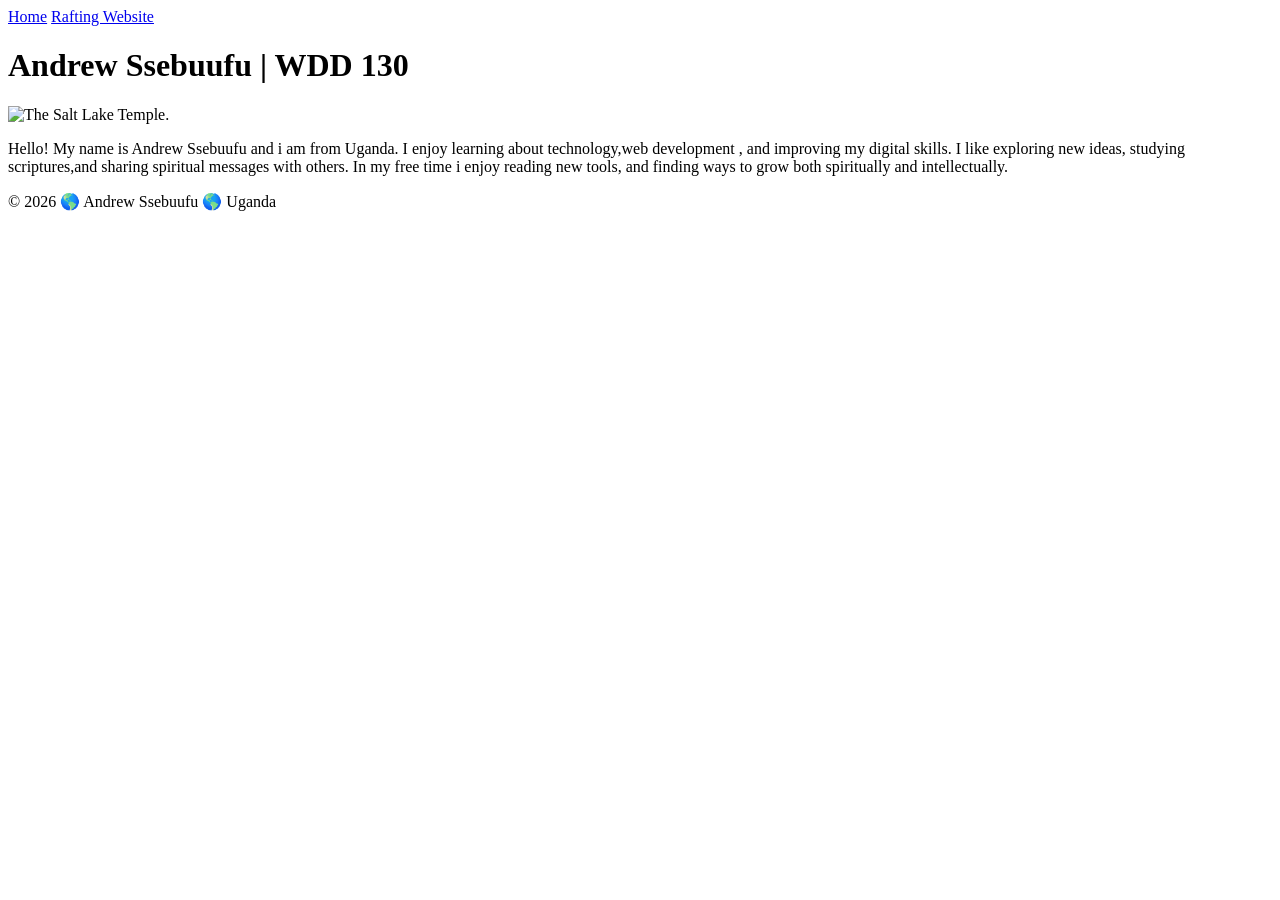
==== index.html @ 8512887b "a few image correction" ====
<!DOCTYPE html>
<html lang="en">

<head>
    <meta charset="UTF-8">
    <meta name="viewport" content="width=device-width, initial-scale=1.0">
    <title>Andrew Ssebuufu |WDD 130 </title>
</head>

<body>

    <header>
        <nav>
            <a href="#">Home</a>
            <a href="wwr/">Rafting Website</a>

        </nav>
    </header>
    <main>
        <h1>Andrew Ssebuufu | WDD 130</h1>


    </main>


</body>
<img src="https://www.africanpearlsafaris.com/wp-content/uploads/2020/11/kampala-city-excursion.jpg"
  alt="The Salt Lake Temple.">
<P>
    Hello! My name is Andrew Ssebuufu and i am from Uganda. I enjoy learning about
    technology,web development , and improving my digital skills. I like exploring new
    ideas,
    studying scriptures,and sharing spiritual messages with others. In my free time i enjoy
    reading new tools,
    and finding ways to grow both spiritually and intellectually.
</P>
<footer>
    <p>© 2026 🌎 Andrew Ssebuufu 🌎 Uganda</p>
</footer>

</html>
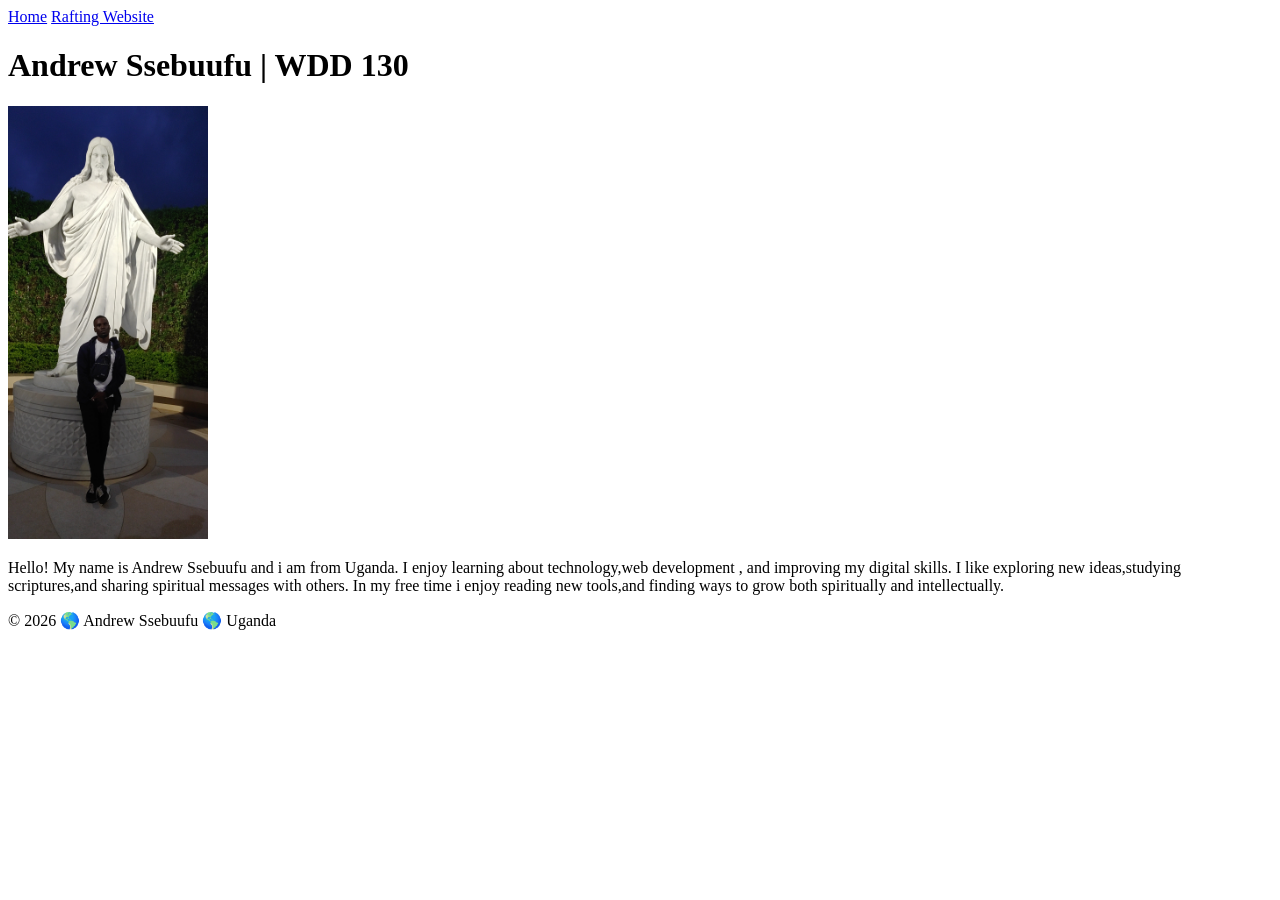
==== commit 2c5cd266: "added image" ====
--- a/index.html
+++ b/index.html
@@ -1,41 +1,30 @@
 <!DOCTYPE html>
 <html lang="en">
 
-<head>
+  <head>
     <meta charset="UTF-8">
     <meta name="viewport" content="width=device-width, initial-scale=1.0">
-    <title>Andrew Ssebuufu |WDD 130 </title>
-</head>
-
-<body>
+    <title>Andrew Ssebuufu | WDD 130 </title>
+  </head>
+  <body>
 
     <header>
-        <nav>
+      <nav>
             <a href="#">Home</a>
             <a href="wwr/">Rafting Website</a>
-
-        </nav>
+      </nav>
     </header>
     <main>
-        <h1>Andrew Ssebuufu | WDD 130</h1>
+      <h1>Andrew Ssebuufu | WDD 130</h1>
 
-
-    </main>
-
-
-</body>
-<img src="https://www.africanpearlsafaris.com/wp-content/uploads/2020/11/kampala-city-excursion.jpg"
-  alt="The Salt Lake Temple.">
-<P>
-    Hello! My name is Andrew Ssebuufu and i am from Uganda. I enjoy learning about
-    technology,web development , and improving my digital skills. I like exploring new
-    ideas,
-    studying scriptures,and sharing spiritual messages with others. In my free time i enjoy
-    reading new tools,
-    and finding ways to grow both spiritually and intellectually.
-</P>
-<footer>
-    <p>© 2026 🌎 Andrew Ssebuufu 🌎 Uganda</p>
-</footer>
-
+      <img src=" images/andrews-p.jpg" alt="Hello, my name is Andrew Ssebuufu" width ="200">
+      <P>Hello! My name is Andrew Ssebuufu and i am from Uganda. I enjoy learning about
+         technology,web development , and improving my digital skills. I like exploring new
+         ideas,studying scriptures,and sharing spiritual messages with others.
+         In my free time i enjoy reading new tools,and finding ways to grow both spiritually and intellectually.</P>
+     </main>
+     <footer>
+       <p>© 2026 🌎 Andrew Ssebuufu 🌎 Uganda</p>
+    </footer>
+  </body>
 </html>
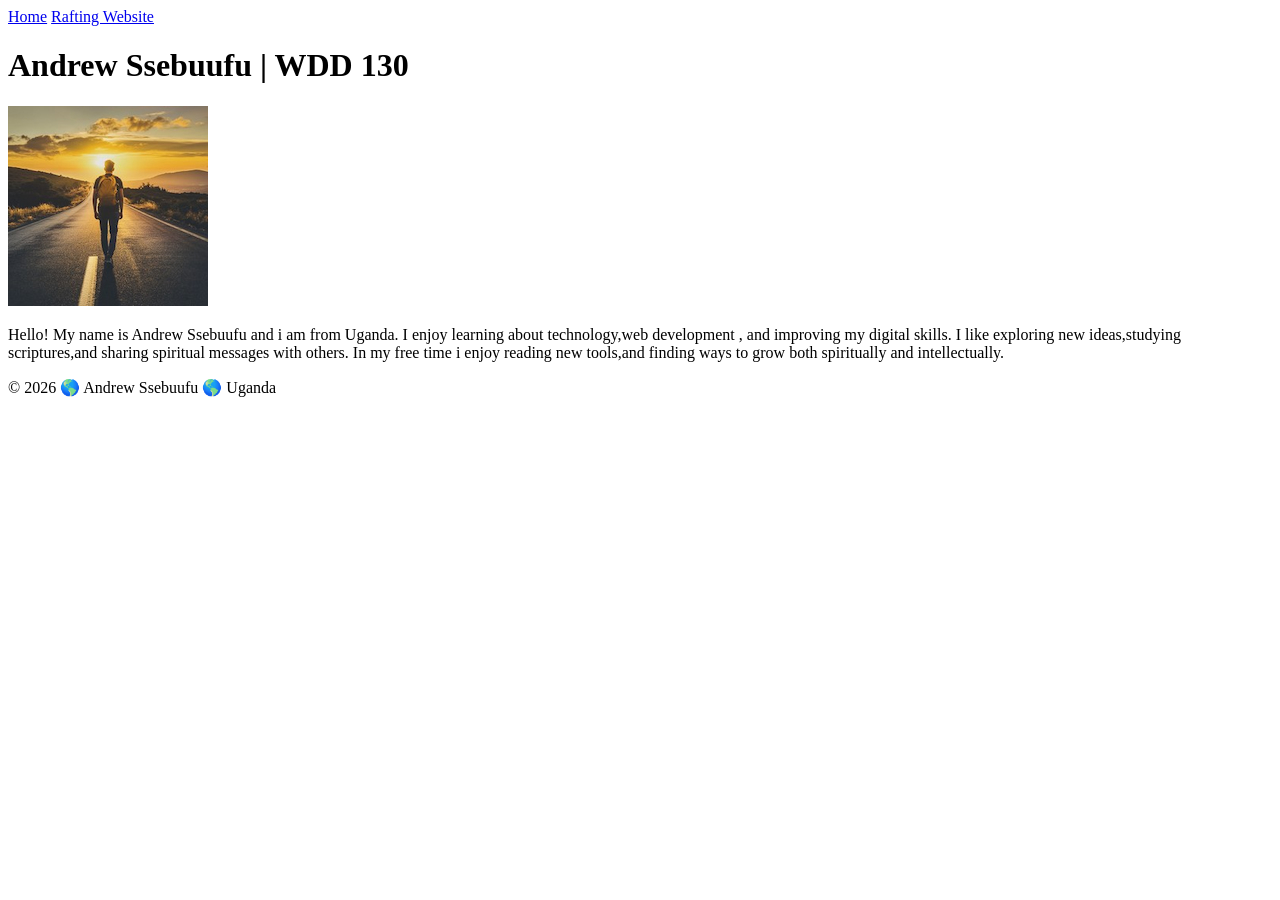
==== commit 7bef904e: "image corretion" ====
--- a/index.html
+++ b/index.html
@@ -10,21 +10,21 @@
 
     <header>
       <nav>
-            <a href="#">Home</a>
-            <a href="wwr/">Rafting Website</a>
+        <a href="#">Home</a>
+        <a href="wwr/">Rafting Website</a>
       </nav>
     </header>
     <main>
       <h1>Andrew Ssebuufu | WDD 130</h1>
-
-      <img src=" images/andrews-p.jpg" alt="Hello, my name is Andrew Ssebuufu" width ="200">
-      <P>Hello! My name is Andrew Ssebuufu and i am from Uganda. I enjoy learning about
+      <img src="images/profile.jpg"alt="Hello, my name is Andrew Ssebuufu" width="200">
+      <p>Hello! My name is Andrew Ssebuufu and i am from Uganda. I enjoy learning about
          technology,web development , and improving my digital skills. I like exploring new
          ideas,studying scriptures,and sharing spiritual messages with others.
-         In my free time i enjoy reading new tools,and finding ways to grow both spiritually and intellectually.</P>
+         In my free time i enjoy reading new tools,and finding ways to grow both spiritually and intellectually.</p>
      </main>
      <footer>
        <p>© 2026 🌎 Andrew Ssebuufu 🌎 Uganda</p>
     </footer>
+    
   </body>
 </html>
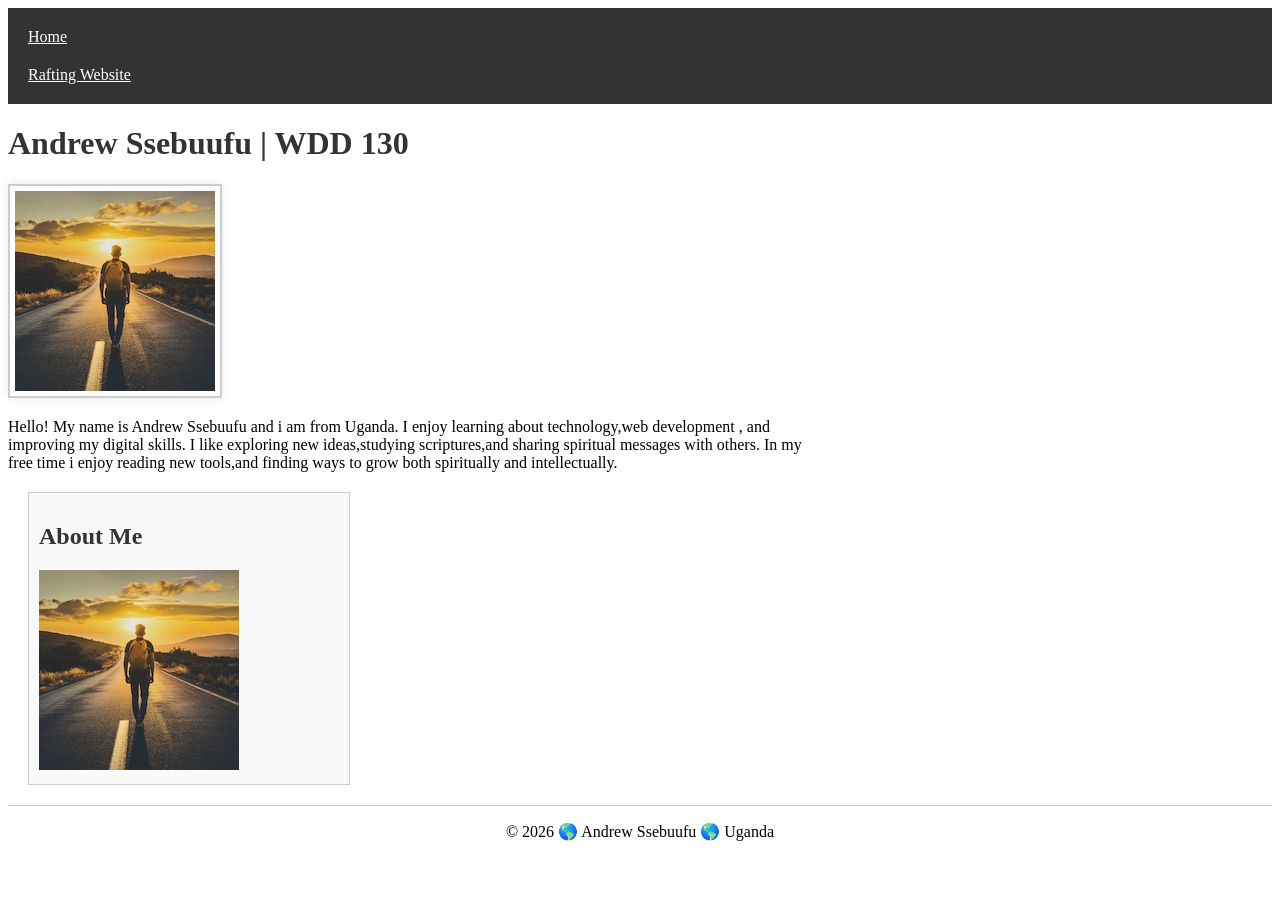
==== commit c208429d: "checking" ====
--- a/index.html
+++ b/index.html
@@ -4,7 +4,10 @@
   <head>
     <meta charset="UTF-8">
     <meta name="viewport" content="width=device-width, initial-scale=1.0">
-    <title>Andrew Ssebuufu | WDD 130 </title>
+    <meta name="description" content="Portfolio page for Andrew Ssebuufu, WDD 130 student from Uganda.">
+    <meta name="author" content="Andrew Ssebuufu">
+    <title>Andrew Ssebuufu | WDD 130</title>
+    <link rel="stylesheet" href="styles/styles.css">
   </head>
   <body>
 
@@ -16,15 +19,19 @@
     </header>
     <main>
       <h1>Andrew Ssebuufu | WDD 130</h1>
-      <img src="images/profile.jpg"alt="Hello, my name is Andrew Ssebuufu" width="200">
+      <img src="images/profile.jpg" alt="Hello, my name is Andrew Ssebuufu" width="200">
       <p>Hello! My name is Andrew Ssebuufu and i am from Uganda. I enjoy learning about
          technology,web development , and improving my digital skills. I like exploring new
          ideas,studying scriptures,and sharing spiritual messages with others.
          In my free time i enjoy reading new tools,and finding ways to grow both spiritually and intellectually.</p>
      </main>
+     <aside>
+       <h2>About Me</h2>
+       <img src="images/profile.jpg" alt="Hello, my name is Andrew Ssebuufu">
+     </aside>
      <footer>
        <p>© 2026 🌎 Andrew Ssebuufu 🌎 Uganda</p>
     </footer>
-    
+
   </body>
 </html>
--- a/styles/styles.css
+++ b/styles/styles.css
@@ -0,0 +1,50 @@
+nav {
+    background-color: #333;
+    padding: 10px;
+}
+
+nav a {
+    color: white;
+    padding: 10px;
+    display: block;
+}
+
+main {
+    max-width: 800px;
+}
+
+h1 {
+    color: #333;
+}
+
+main img {
+    width: 200px;
+    height: auto;
+    border: 2px solid #ccc;
+    padding: 5px;
+    box-shadow: 0 0 10px rgba(0,0,0,0.1);
+}
+
+aside {
+    width: 300px;
+    margin: 20px;
+    border: 1px solid #ccc;
+    padding: 10px;
+    background-color: #f9f9f9;
+    color: #333;
+}
+
+aside img {
+    width: 200px;
+    height: auto;
+}
+
+p {
+    padding: 0;
+}
+
+footer {
+    margin-top: 20px;
+    border-top: 1px solid #ccc;
+    text-align: center;
+}
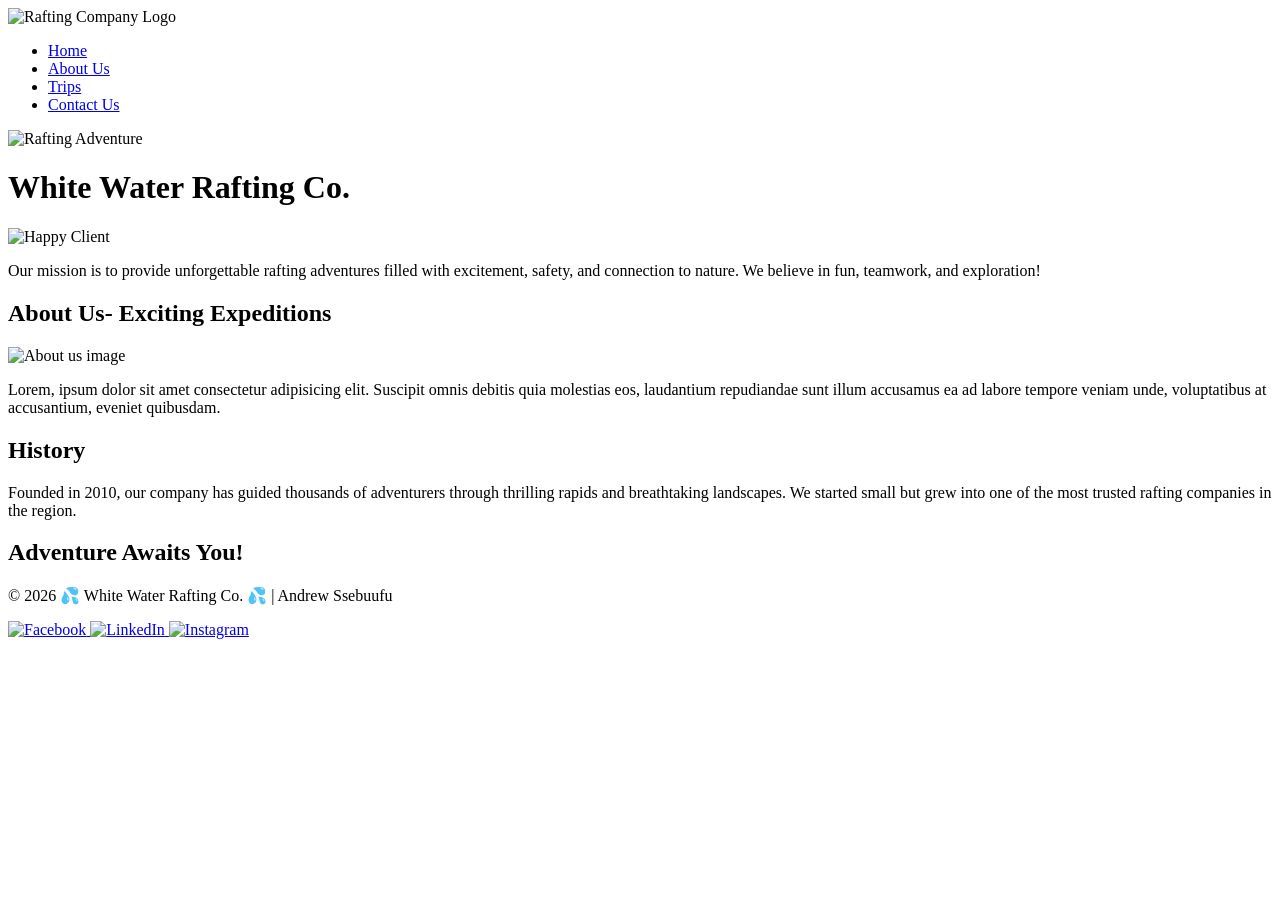
==== commit dc3b8a50: "correction" ====
--- a/index.html
+++ b/index.html
@@ -1,37 +1,80 @@
 <!DOCTYPE html>
 <html lang="en">
+<head>
+  <meta charset="UTF-8">
+  <meta name="description" content="Learn about our white water rafting company, our history, and the adventures we offer.">
+  <meta name="author" content="Your Full Name">
+  <meta name="viewport" content="width=device-width, initial-scale=1.0">
+  <title>About Us | White Water Rafting</title>
 
-  <head>
-    <meta charset="UTF-8">
-    <meta name="viewport" content="width=device-width, initial-scale=1.0">
-    <meta name="description" content="Portfolio page for Andrew Ssebuufu, WDD 130 student from Uganda.">
-    <meta name="author" content="Andrew Ssebuufu">
-    <title>Andrew Ssebuufu | WDD 130</title>
-    <link rel="stylesheet" href="styles/styles.css">
-  </head>
-  <body>
+  <link rel="stylesheet" href="styles/rafting.css">
+</head>
+<body>
 
-    <header>
-      <nav>
-        <a href="#">Home</a>
-        <a href="wwr/">Rafting Website</a>
-      </nav>
-    </header>
-    <main>
-      <h1>Andrew Ssebuufu | WDD 130</h1>
-      <img src="images/profile.jpg" alt="Hello, my name is Andrew Ssebuufu" width="200">
-      <p>Hello! My name is Andrew Ssebuufu and i am from Uganda. I enjoy learning about
-         technology,web development , and improving my digital skills. I like exploring new
-         ideas,studying scriptures,and sharing spiritual messages with others.
-         In my free time i enjoy reading new tools,and finding ways to grow both spiritually and intellectually.</p>
-     </main>
-     <aside>
-       <h2>About Me</h2>
-       <img src="images/profile.jpg" alt="Hello, my name is Andrew Ssebuufu">
-     </aside>
-     <footer>
-       <p>© 2026 🌎 Andrew Ssebuufu 🌎 Uganda</p>
-    </footer>
+<header>
+  <img src="https://byui-cse.github.io/wdd130-ww-course/resources/images/logos/z-boat-splash.png" alt="Rafting Company Logo">
 
-  </body>
+  <nav>
+    <ul>
+      <li><a href="index.html">Home</a></li>
+      <li><a href="about.html">About Us</a></li>
+      <li><a href="trips.html">Trips</a></li>
+      <li><a href="contact.html">Contact Us</a></li>
+    </ul>
+  </nav>
+</header>
+
+<main>
+
+  <div class="hero">
+    <img src="https://byui-cse.github.io/wdd130-ww-course/resources/images/rafting65_600.jpg" alt="Rafting Adventure">
+
+    <h1>White Water Rafting Co.</h1>
+
+    <article>
+      <img src="https://byui-cse.github.io/wdd130-ww-course/resources/images/rafting59_600.jpg" alt="Happy Client">
+      <p>
+        Our mission is to provide unforgettable rafting adventures filled with excitement,
+        safety, and connection to nature. We believe in fun, teamwork, and exploration!
+      </p>
+    </article>
+  </div>
+
+  <section id="about_us">
+    <h2>About Us- Exciting Expeditions</h2>
+    <img src="https://byui-cse.github.io/wdd130-ww-course/resources/images/rafting59_600.jpg" alt="About us image">
+    <p>Lorem, ipsum dolor sit amet consectetur adipisicing elit. Suscipit omnis debitis quia molestias eos, laudantium repudiandae sunt illum accusamus ea ad labore tempore veniam unde, voluptatibus at accusantium, eveniet quibusdam.</p>
+  </section>
+  <section>
+    <h2>History</h2>
+    <p>
+      Founded in 2010, our company has guided thousands of adventurers through thrilling
+      rapids and breathtaking landscapes. We started small but grew into one of the
+      most trusted rafting companies in the region.
+    </p>
+  </section>
+
+  <section>
+    <h2>Adventure Awaits You!</h2>
+  </section>
+
+</main>
+
+<footer>
+  <p>© 2026 💦 White Water Rafting Co. 💦 | Andrew Ssebuufu</p>
+
+  <nav class="socialmedia">
+    <a href="https://facebook.com">
+      <img src="https://byui-cse.github.io/wdd130-ww-course/resources/images/icons/facebook.svg" alt="Facebook">
+    </a>
+    <a href="https://linkedin.com">
+      <img src="https://byui-cse.github.io/wdd130-ww-course/resources/images/icons/linkedin.svg" alt="LinkedIn">
+    </a>
+    <a href="https://instagram.com">
+      <img src="https://byui-cse.github.io/wdd130-ww-course/resources/images/icons/instagram.svg" alt="Instagram">
+    </a>
+  </nav>
+</footer>
+
+</body>
 </html>
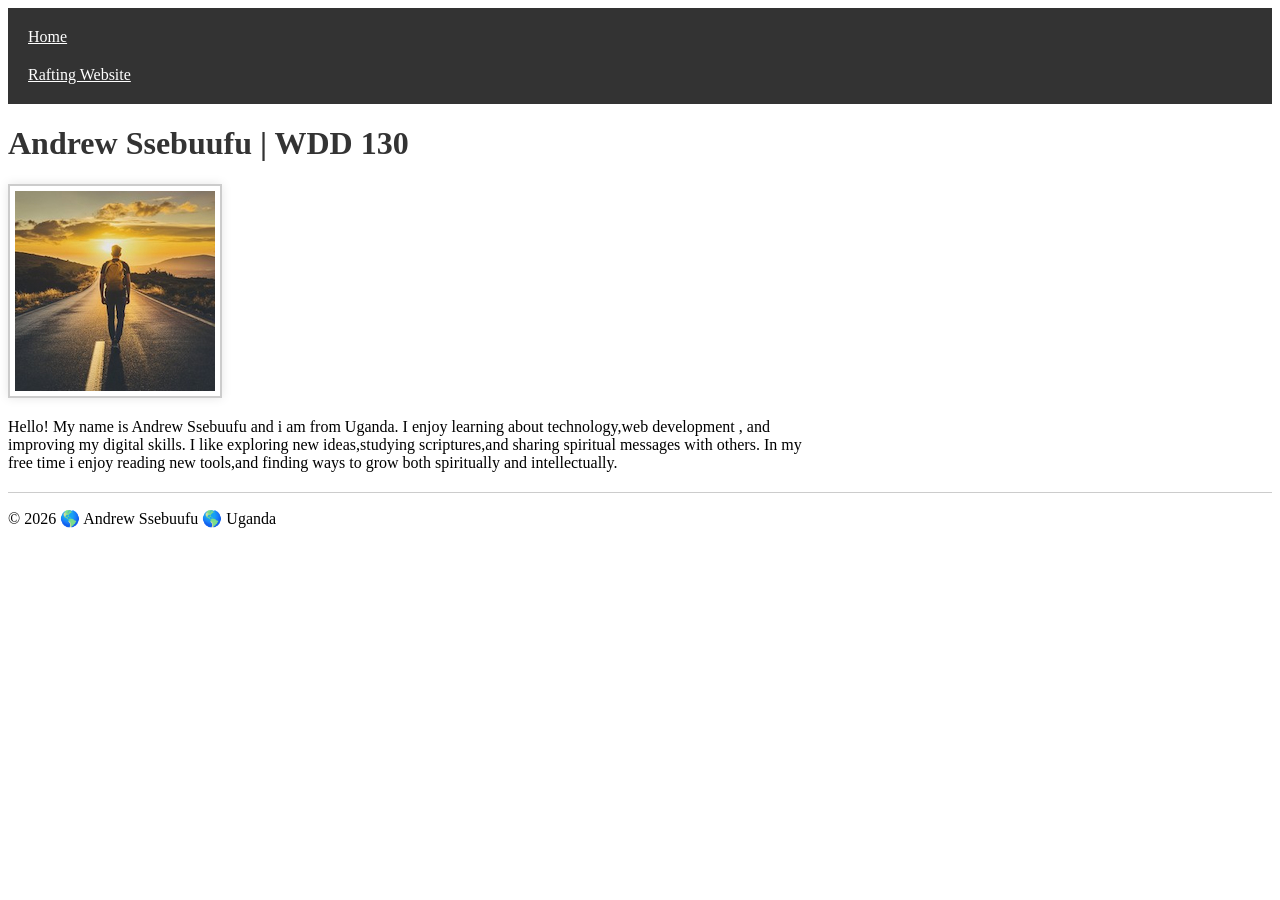
==== commit 23e2c77e: "Changes made" ====
--- a/index.html
+++ b/index.html
@@ -1,80 +1,38 @@
+
 <!DOCTYPE html>
 <html lang="en">
-<head>
-  <meta charset="UTF-8">
-  <meta name="description" content="Learn about our white water rafting company, our history, and the adventures we offer.">
-  <meta name="author" content="Your Full Name">
-  <meta name="viewport" content="width=device-width, initial-scale=1.0">
-  <title>About Us | White Water Rafting</title>
 
-  <link rel="stylesheet" href="styles/rafting.css">
-</head>
-<body>
+    <head>
+    <meta charset="UTF-8">
+    <meta name="viewport" content="width=device-width, initial-scale=1.0">
+    <meta name="description" content="Portfolio page for Andrew Ssebuufu, WDD 130 student from Uganda.">
+    <meta name="author" content="Andrew Ssebuufu">
+    <title>Andrew Ssebuufu | WDD 130</title>
+    <link rel="stylesheet" href="styles/styles.css">
+  </head>
+  <body>
 
-<header>
-  <img src="https://byui-cse.github.io/wdd130-ww-course/resources/images/logos/z-boat-splash.png" alt="Rafting Company Logo">
+    <header>
+      <nav>
+        <a href="#">Home</a>
+        <a href="wwr/about.html">Rafting Website</a>
+      </nav>
+    </header>
+    <main>
+      <h1>Andrew Ssebuufu | WDD 130</h1>
+      <img src="images/profile.jpg" alt="Hello, my name is Andrew Ssebuufu" width="200">
+      <p>Hello! My name is Andrew Ssebuufu and i am from Uganda. I enjoy learning about
+         technology,web development , and improving my digital skills. I like exploring new
+         ideas,studying scriptures,and sharing spiritual messages with others.
+         In my free time i enjoy reading new tools,and finding ways to grow both spiritually and intellectually.</p>
+     </main>
+     <!-- <aside>
+       <h2>About Me</h2>
+       <img src="images/profile.jpg" alt="Hello, my name is Andrew Ssebuufu">
+     </aside> -->
+     <footer>
+       <p>© 2026 🌎 Andrew Ssebuufu 🌎 Uganda</p>
+    </footer>
 
-  <nav>
-    <ul>
-      <li><a href="index.html">Home</a></li>
-      <li><a href="about.html">About Us</a></li>
-      <li><a href="trips.html">Trips</a></li>
-      <li><a href="contact.html">Contact Us</a></li>
-    </ul>
-  </nav>
-</header>
-
-<main>
-
-  <div class="hero">
-    <img src="https://byui-cse.github.io/wdd130-ww-course/resources/images/rafting65_600.jpg" alt="Rafting Adventure">
-
-    <h1>White Water Rafting Co.</h1>
-
-    <article>
-      <img src="https://byui-cse.github.io/wdd130-ww-course/resources/images/rafting59_600.jpg" alt="Happy Client">
-      <p>
-        Our mission is to provide unforgettable rafting adventures filled with excitement,
-        safety, and connection to nature. We believe in fun, teamwork, and exploration!
-      </p>
-    </article>
-  </div>
-
-  <section id="about_us">
-    <h2>About Us- Exciting Expeditions</h2>
-    <img src="https://byui-cse.github.io/wdd130-ww-course/resources/images/rafting59_600.jpg" alt="About us image">
-    <p>Lorem, ipsum dolor sit amet consectetur adipisicing elit. Suscipit omnis debitis quia molestias eos, laudantium repudiandae sunt illum accusamus ea ad labore tempore veniam unde, voluptatibus at accusantium, eveniet quibusdam.</p>
-  </section>
-  <section>
-    <h2>History</h2>
-    <p>
-      Founded in 2010, our company has guided thousands of adventurers through thrilling
-      rapids and breathtaking landscapes. We started small but grew into one of the
-      most trusted rafting companies in the region.
-    </p>
-  </section>
-
-  <section>
-    <h2>Adventure Awaits You!</h2>
-  </section>
-
-</main>
-
-<footer>
-  <p>© 2026 💦 White Water Rafting Co. 💦 | Andrew Ssebuufu</p>
-
-  <nav class="socialmedia">
-    <a href="https://facebook.com">
-      <img src="https://byui-cse.github.io/wdd130-ww-course/resources/images/icons/facebook.svg" alt="Facebook">
-    </a>
-    <a href="https://linkedin.com">
-      <img src="https://byui-cse.github.io/wdd130-ww-course/resources/images/icons/linkedin.svg" alt="LinkedIn">
-    </a>
-    <a href="https://instagram.com">
-      <img src="https://byui-cse.github.io/wdd130-ww-course/resources/images/icons/instagram.svg" alt="Instagram">
-    </a>
-  </nav>
-</footer>
-
-</body>
-</html>+  </body>
+<html>
--- a/styles/styles.css
+++ b/styles/styles.css
@@ -0,0 +1,50 @@
+nav {
+    background-color: #333;
+    padding: 10px;
+}
+
+nav a {
+    color: white;
+    padding: 10px;
+    display: block;
+}
+
+main {
+    max-width: 800px;
+}
+
+h1 {
+    color: #333;
+}
+
+main img {
+    width: 200px;
+    height: auto;
+    border: 2px solid #ccc;
+    padding: 5px;
+    box-shadow: 0 0 10px rgba(0,0,0,0.1);
+}
+
+aside {
+    width: 300px;
+    margin: 20px;
+    border: 1px solid #ccc;
+    padding: 10px;
+    background-color: #f9f9f9;
+    color: #333;
+}
+
+aside img {
+    width: 200px;
+    height: auto;
+}
+
+p {
+    padding: 0;
+}
+
+footer {
+    margin-top: 20px;
+    border-top: 1px solid #ccc;
+    /* text-align: center; */
+}
